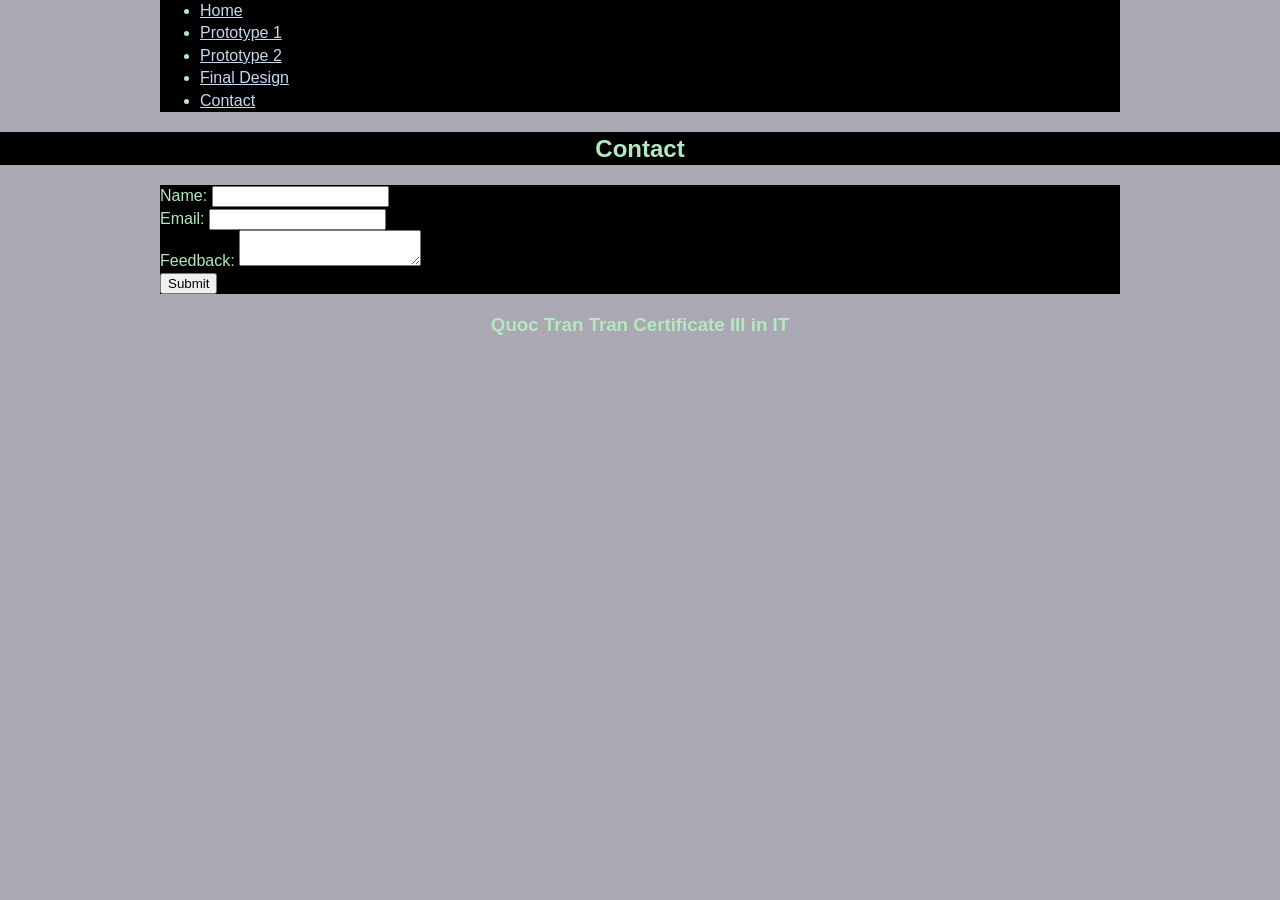
==== contact.html @ 96296cb4 "Add files via upload" ====
<html>
<body>
<title>Final Design</title>
<link rel="stylesheet" href="style.css"/>

<div class="container">
<!-- Navigation menu-->
<ul class="nav">
    <li><a href="index.html">Home</a></li>
    <li><a href="prototype1.html">Prototype 1</a></li>
    <li><a href="prototype2.html">Prototype 2</a></li>
    <li><a href="prototype3.html">Final Design</a></li>
    <li><a href="contact.html">Contact</a></li>
</ul>
</div>

<article>
    <header>
        <center><H1>Contact</H1></center>
    </header>
</article>

<section>
    <div class="container">
            <form action="/submit-feedback" method="POST">
        <label>Name: <input type="text" name="name"></label><br>
        <label>Email: <input type="email" name="email"></label><br>
        <label>Feedback: <textarea name="message"></textarea></label><br>
        <button type="submit">Submit</button>
    </form>
    </div>
</section>

<footer>
    <font face="Arial" color="white"></font>
    <center><h3>Quoc Tran Tran Certificate III in IT</h3></center>
</footer>
</body>
</html>
---- style.css ----
body {font: 100%/1.4 Verdana, Arial, Helvetica, sans-serif;
	
background-color: rgb(169, 168, 179); 

	margin: 0;
	padding: 0;
	color: #B4E8C0;}

}
/* ~~ Element/tag selectors ~~ */
ul, ol, dl { /* Due to variations between browsers, it's best practices to zero padding and margin on lists. For consistency, you can either specify the amounts you want here, or on the list items (LI, DT, DD) they contain. Remember that what you do here will cascade to the .nav list unless you write a more specific selector. */
	padding: 0;
	margin: 0;
}
h1, h2, h3, h4, h5, h6, p {
	color:#ffffff
	margin-top: 0;	 /* removing the top margin gets around an issue where margins can escape from their containing block. The remaining bottom margin will hold it away from any elements that follow. */
	padding-right: 15px;
	padding-left: 15px; /* adding the padding to the sides of the elements within the blocks, instead of the block elements themselves, gets rid of any box model math. A nested block with side padding can also be used as an alternate method. */
}
a img { /* this selector removes the default blue border displayed in some browsers around an image when it is surrounded by a link */
	border: none;
}
/* ~~ Styling for your site's links must remain in this order - including the group of selectors that create the hover effect. ~~ */
a:link {
	color: #c5d9ed;
	text-decoration: underline; /* unless you style your links to look extremely unique, it's best to provide underlines for quick visual identification */
}
a:visited {
	color: #6E6C64;
	text-decoration: underline;
}
a:hover, a:active, a:focus { /* this group of selectors will give a keyboard navigator the same hover experience as the person using a mouse. */
	text-decoration: none;
}
/* ~~ This fixed width container surrounds all other blocks ~~ */
.container {
	width: 960px;
	background-color: #000000;
	margin: 0 auto; /* the auto value on the sides, coupled with the width, centers the layout */
}
/* ~~ The header is not given a width. It will extend the full width of your layout. ~~ */
header {
	background-color:#000000 ;
}
/* ~~ These are the columns for the layout. ~~ 

1) Padding is only placed on the top and/or bottom of the block elements. The elements within these blocks have padding on their sides. This saves you from any "box model math". Keep in mind, if you add any side padding or border to the block itself, it will be added to the width you define to create the *total* width. You may also choose to remove the padding on the element in the block element and place a second block element within it with no width and the padding necessary for your design.

2) No margin has been given to the columns since they are all floated. If you must add margin, avoid placing it on the side you're floating toward (for example: a right margin on a block set to float right). Many times, padding can be used instead. For blocks where this rule must be broken, you should add a "display:inline" declaration to the block element's rule to tame a bug where some versions of Internet Explorer double the margin.

3) Since classes can be used multiple times in a document (and an element can also have multiple classes applied), the columns have been assigned class names instead of IDs. For example, two sidebar blocks could be stacked if necessary. These can very easily be changed to IDs if that's your preference, as long as you'll only be using them once per document.

4) If you prefer your nav on the left instead of the right, simply float these columns the opposite direction (all left instead of all right) and they'll render in reverse order. There's no need to move the blocks around in the HTML source.

*/
.sidebar1 {
	float: right;
	width: 180px;
	background-color: #000000;
	padding-bottom: 10px;
}
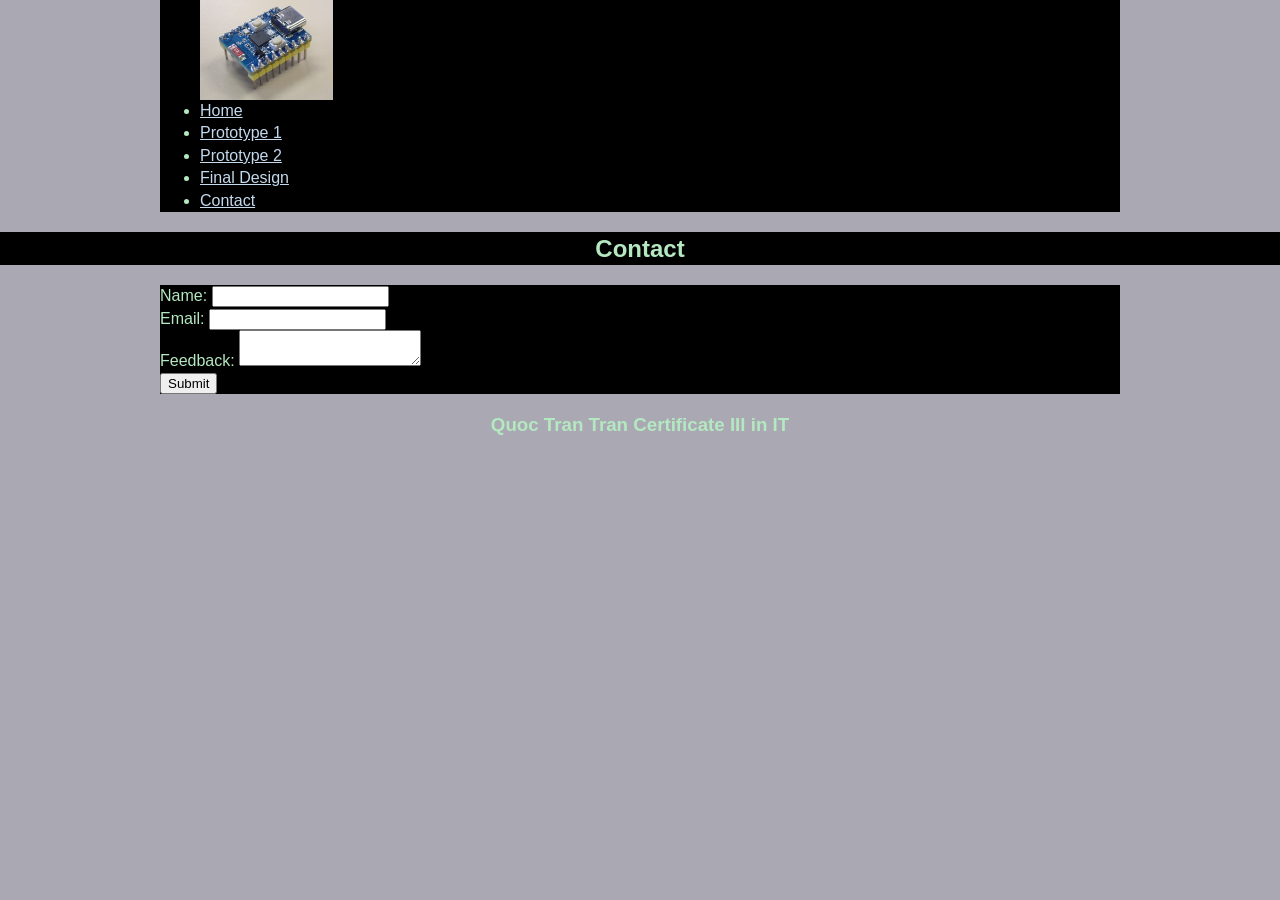
==== commit d4023b9b: "Update contact.html" ====
--- a/contact.html
+++ b/contact.html
@@ -6,6 +6,9 @@
 <div class="container">
 <!-- Navigation menu-->
 <ul class="nav">
+    <a href="index.html">
+        <img src="image/ESP32 C3 Zero.jpg" height="100">
+    </a>
     <li><a href="index.html">Home</a></li>
     <li><a href="prototype1.html">Prototype 1</a></li>
     <li><a href="prototype2.html">Prototype 2</a></li>
@@ -36,4 +39,4 @@
     <center><h3>Quoc Tran Tran Certificate III in IT</h3></center>
 </footer>
 </body>
-</html>+</html>
